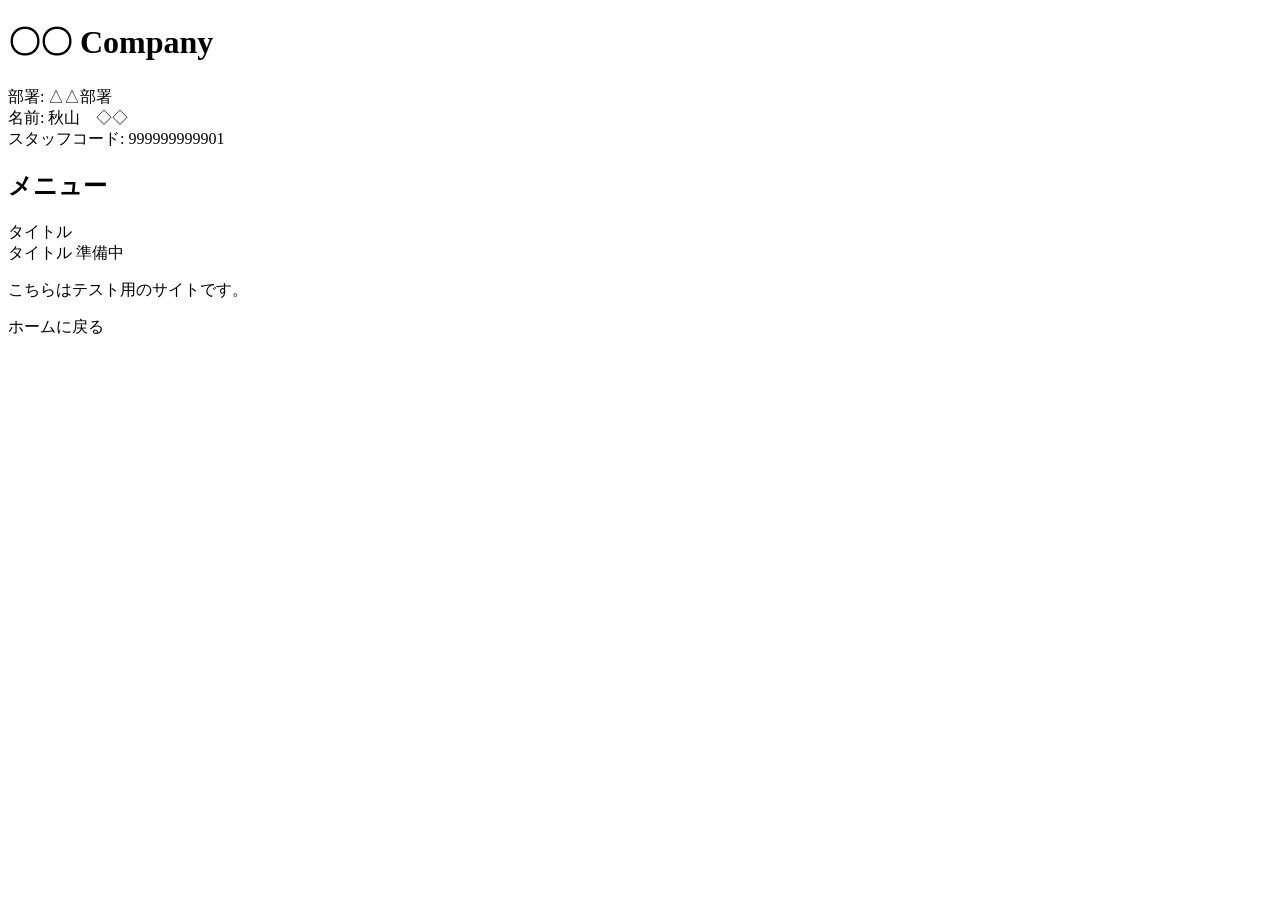
==== src/main/resources/templates/main.html @ 0f2305fa "Initial commit: Spring Boot + Thymeleaf project with responsive UI" ====
<!DOCTYPE html>
<html xmlns:th="http://www.thymeleaf.org">
<head>
    <meta charset="UTF-8">
    <meta name="viewport" content="width=device-width, initial-scale=1.0">
    <title>メイン画面</title>
    <link rel="stylesheet" th:href="@{/css/common.css}">
    <link rel="stylesheet" th:href="@{/css/main.css}">
    <link rel="stylesheet" href="https://cdnjs.cloudflare.com/ajax/libs/font-awesome/6.4.0/css/all.min.css">
</head>
<body>
    <!-- ヘッダー -->
    <header class="header">
        <div class="header-content">
            <h1 class="header-title" th:text="${companyName}">〇〇 Company</h1>
            <div class="login-info">
                <div class="login-item">
                    <span class="info-label">部署:</span>
                    <span class="info-value" th:text="${department}">△△部署</span>
                </div>
                <div class="login-item">
                    <span class="info-label">名前:</span>
                    <span class="info-value" th:text="${userName}">秋山　◇◇</span>
                </div>
                <div class="login-item">
                    <span class="info-label">スタッフコード:</span>
                    <span class="info-value" th:text="${staffCode}">999999999901</span>
                </div>
            </div>
        </div>
    </header>

    <!-- メインコンテンツ -->
    <main class="main-content">
        <div class="container">
            <h2 class="section-title">メニュー</h2>
            <div class="menu-grid">
                <th:block th:each="item : ${menuItems}">
                    <th:block th:if="${item.url != null}">
                        <!-- アクティブなメニュー項目 -->
                        <a th:href="@{${item.url}}" class="menu-item active">
                            <div class="menu-icon">
                                <i th:class="'fas fa-' + ${item.icon}"></i>
                            </div>
                            <span class="menu-title" th:text="${item.title}">タイトル</span>
                        </a>
                    </th:block>
                    <th:block th:unless="${item.url != null}">
                        <!-- 非アクティブなメニュー項目 -->
                        <div class="menu-item disabled">
                            <div class="menu-icon">
                                <i th:class="'fas fa-' + ${item.icon}"></i>
                            </div>
                            <span class="menu-title" th:text="${item.title}">タイトル</span>
                            <span class="soon-badge">準備中</span>
                        </div>
                    </th:block>
                </th:block>
            </div>
        </div>
    </main>

    <!-- フッター -->
    <footer class="footer">
        <p class="footer-text">こちらはテスト用のサイトです。</p>
        <div class="footer-links">
            <a th:href="@{/}">ホームに戻る</a>
        </div>
    </footer>
</body>
</html>
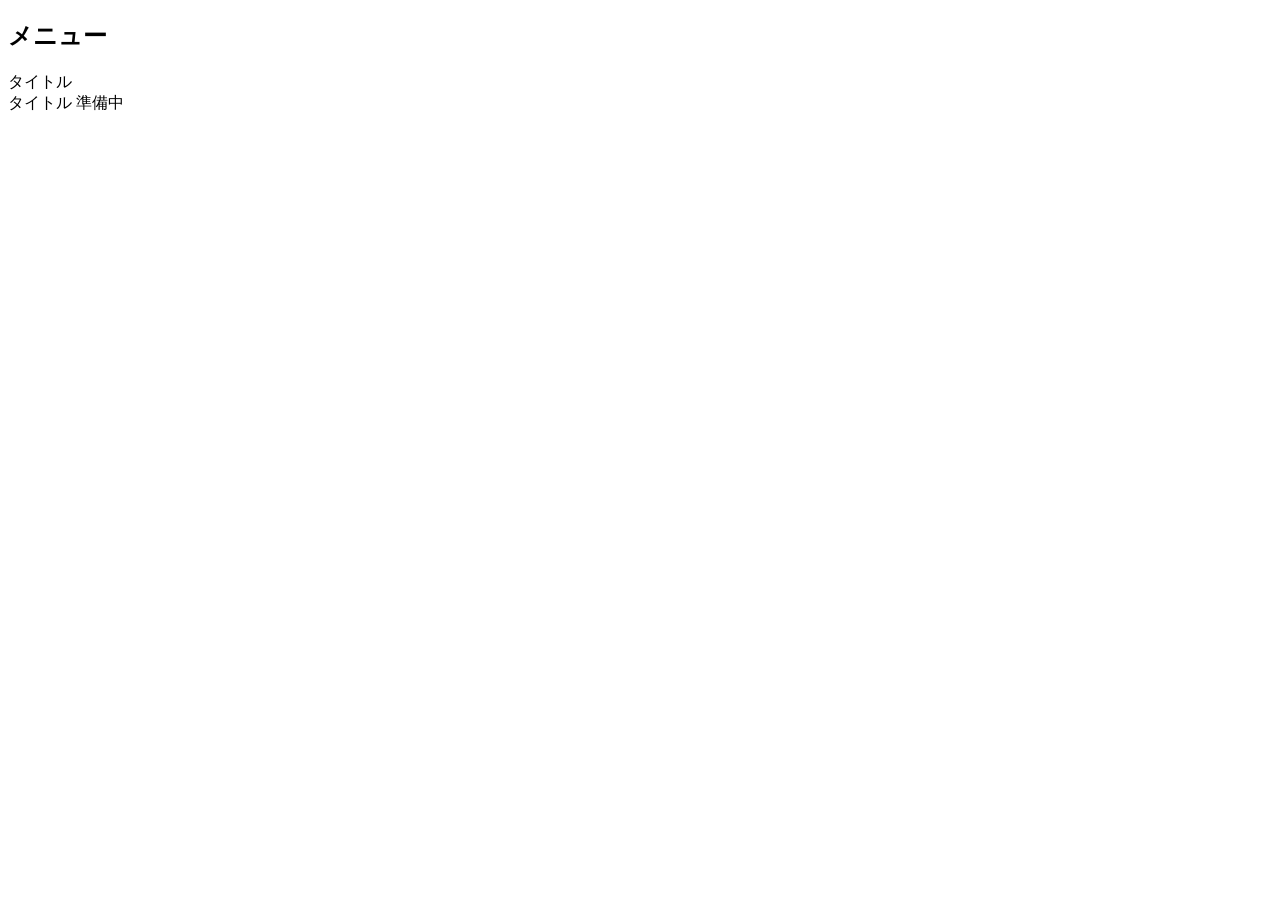
==== commit a3b3f644: "ログイン画面を追加、不要画面削除" ====
--- a/src/main/resources/templates/main.html
+++ b/src/main/resources/templates/main.html
@@ -1,37 +1,17 @@
 <!DOCTYPE html>
-<html xmlns:th="http://www.thymeleaf.org">
+<html xmlns:th="http://www.thymeleaf.org"
+      xmlns:layout="http://www.ultraq.net.nz/thymeleaf/layout"
+      layout:decorate="~{layout/base}">
+
 <head>
-    <meta charset="UTF-8">
-    <meta name="viewport" content="width=device-width, initial-scale=1.0">
     <title>メイン画面</title>
-    <link rel="stylesheet" th:href="@{/css/common.css}">
-    <link rel="stylesheet" th:href="@{/css/main.css}">
-    <link rel="stylesheet" href="https://cdnjs.cloudflare.com/ajax/libs/font-awesome/6.4.0/css/all.min.css">
+    <th:block layout:fragment="extra-css">
+        <link rel="stylesheet" th:href="@{/css/main.css}">
+    </th:block>
 </head>
+
 <body>
-    <!-- ヘッダー -->
-    <header class="header">
-        <div class="header-content">
-            <h1 class="header-title" th:text="${companyName}">〇〇 Company</h1>
-            <div class="login-info">
-                <div class="login-item">
-                    <span class="info-label">部署:</span>
-                    <span class="info-value" th:text="${department}">△△部署</span>
-                </div>
-                <div class="login-item">
-                    <span class="info-label">名前:</span>
-                    <span class="info-value" th:text="${userName}">秋山　◇◇</span>
-                </div>
-                <div class="login-item">
-                    <span class="info-label">スタッフコード:</span>
-                    <span class="info-value" th:text="${staffCode}">999999999901</span>
-                </div>
-            </div>
-        </div>
-    </header>
-
-    <!-- メインコンテンツ -->
-    <main class="main-content">
+    <th:block layout:fragment="content">
         <div class="container">
             <h2 class="section-title">メニュー</h2>
             <div class="menu-grid">
@@ -58,14 +38,6 @@
                 </th:block>
             </div>
         </div>
-    </main>
-
-    <!-- フッター -->
-    <footer class="footer">
-        <p class="footer-text">こちらはテスト用のサイトです。</p>
-        <div class="footer-links">
-            <a th:href="@{/}">ホームに戻る</a>
-        </div>
-    </footer>
+    </th:block>
 </body>
 </html>
